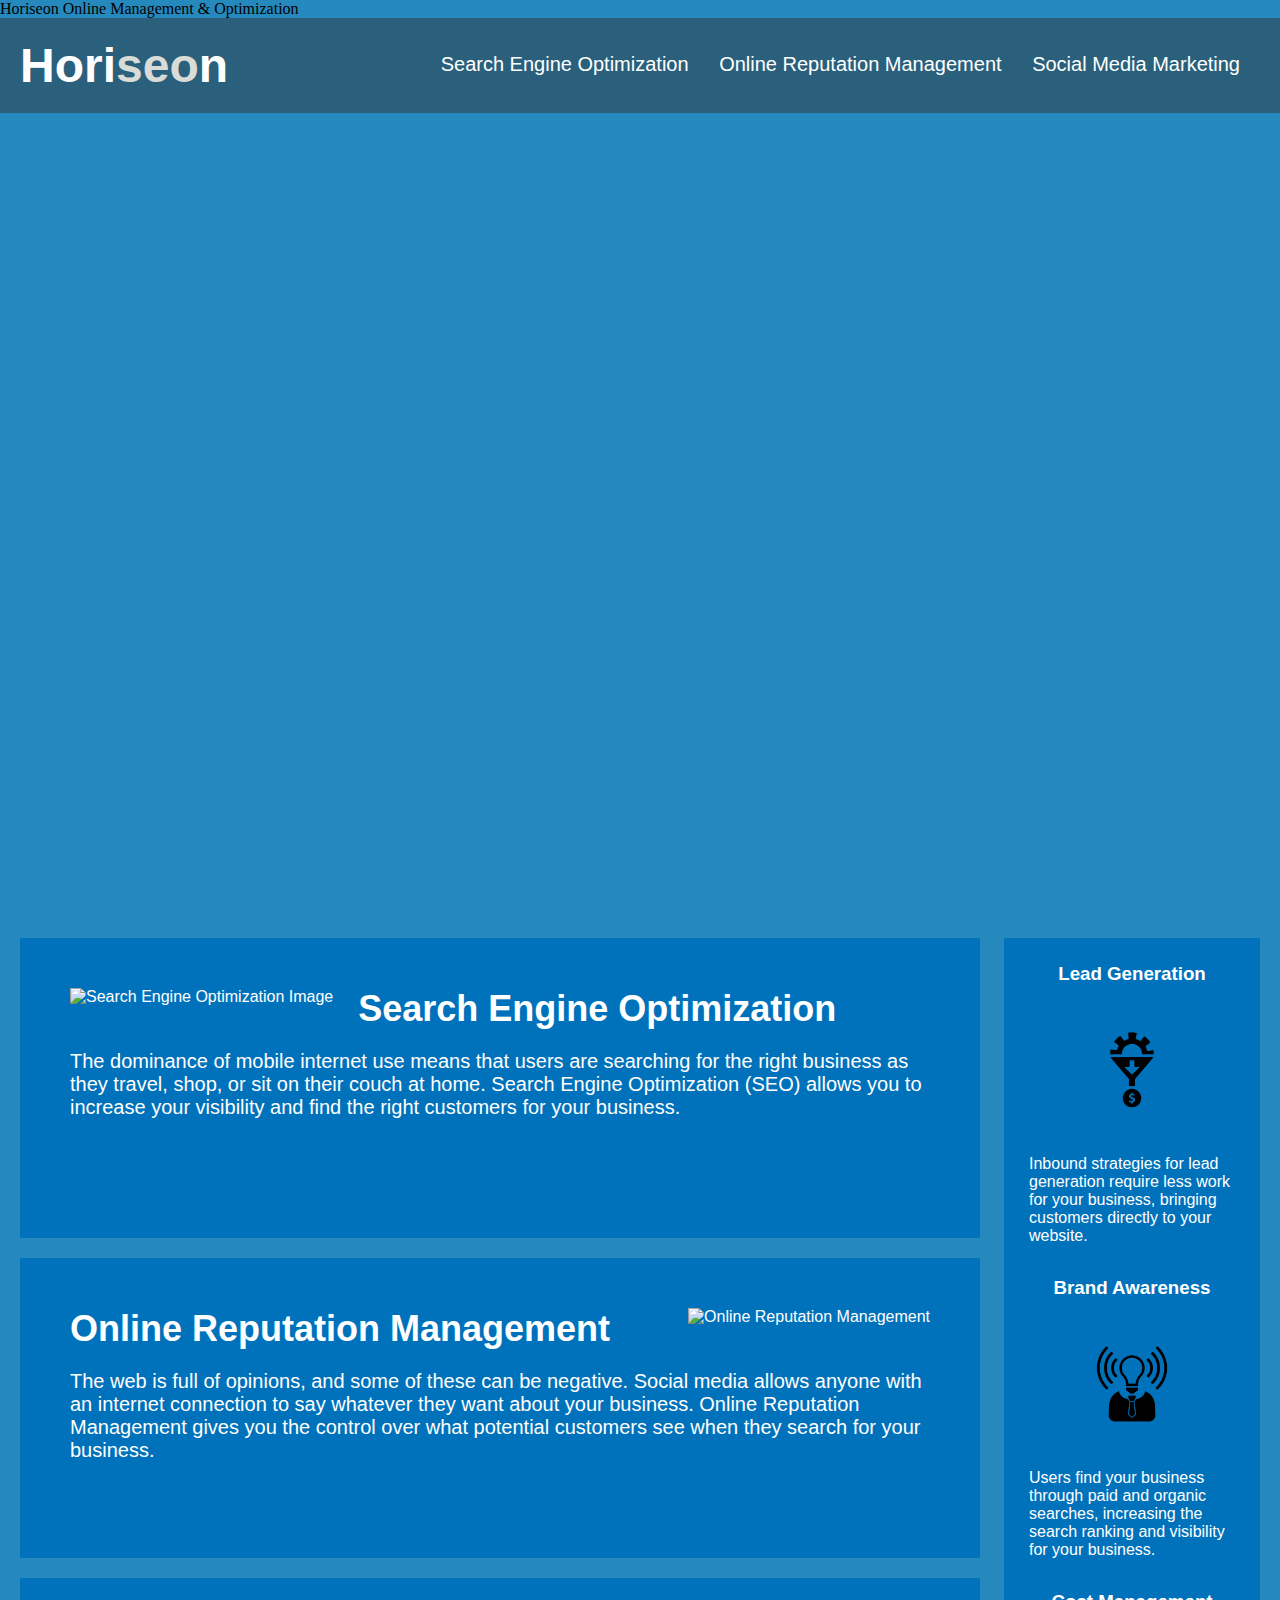
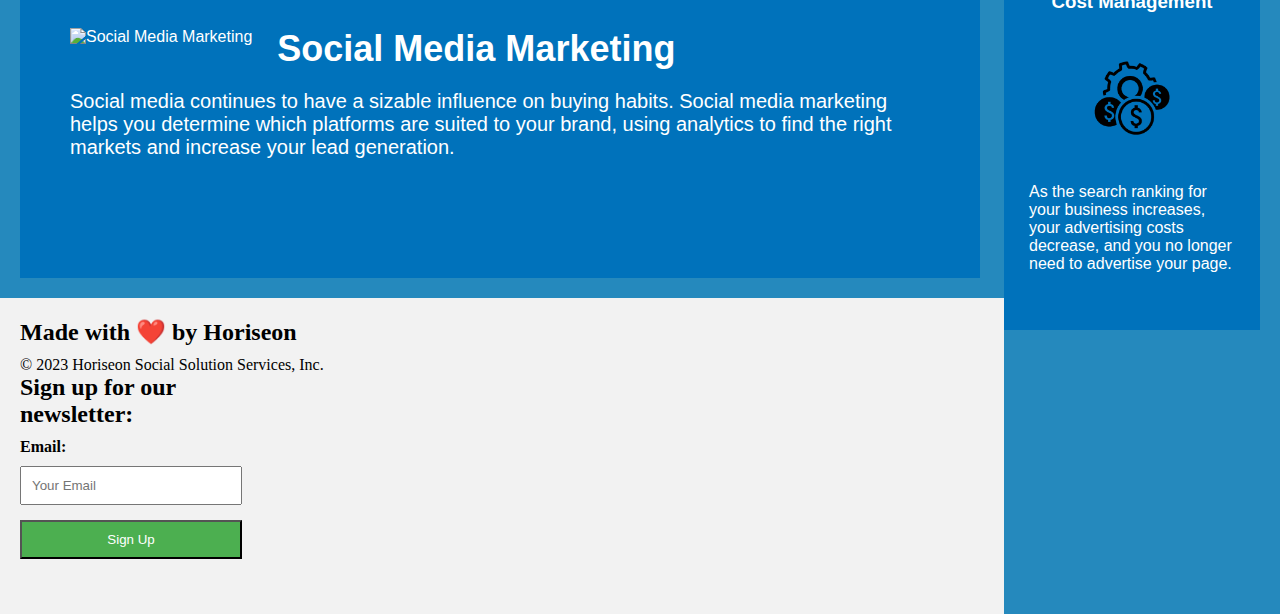
==== index.html @ 228abb2c "Initial commit" ====
<!DOCTYPE html>
<html lang="en-us">

<head>
    <meta charset="UTF-8" />
    <link rel="stylesheet" href="Develop/assets/css/style.css"
    <title>Horiseon Online Management & Optimization</title>
    <!-- Change title of the website to show better consistancy throughout the page -->
</head>

<body>

    <header class="header">
        <!-- Change from a div tag to the <header> tag to increse the use of semantics within the html code -->
        <h1>Hori<span class="seo">seo</span>n</h1>
        <nav>
            <ul>
                <li><a href="#seo-section">Search Engine Optimization</a></li>
                <li><a href="#orm-section">Online Reputation Management</a></li>
                <li><a href="#smm-section">Social Media Marketing</a></li>
            </ul>
        </nav>
    </header>
         <!-- replacement the </div> tag and Close out using the </nav> tag, shorten the # links to include id tags and class attributes  -->
    
    <!-- In the "hero" class and content area below, I will be changing the <div> tags of the html to the <section> tags to include the use
        of consistant semantics throughout each section of the html code -->
    <!-- Change of the div class to add in the section and article classes with increase semantic elements throughout the <section class="hero">.
        I have also adding the alt tag attribute for image descriptions to enhance accessibility.  -->
    <section class="hero"></section>
        <section class="content">
        <article id="seo-section" class="Search Engine Optimization">
            <img src="Develop/assets/images/search-engine-optimization.jpg" class="float-left" alt="Search Engine Optimization Image" />
            <h2>Search Engine Optimization</h2>
            <p1>
                The dominance of mobile internet use means that users are searching for the right business as they travel, shop, or sit on their couch at home. Search Engine Optimization (SEO) allows you to increase your visibility and find the right customers for your business.
            </p1>
        </article>
        <!-- change of div to article and replaced the id tag to include the href section from the NAV bar and have included the class tag. I have also adding in the alt tag attribute for image descriptions to enhance accessibility -->
        <article id="orm-section"  class="online-reputation-management">
            <img src="Develop/assets/images/online-reputation-management.jpg" class="float-right" alt="Online Reputation Management"/>
            <h2>Online Reputation Management</h2>
            <p1>
                The web is full of opinions, and some of these can be negative. Social media allows anyone with an internet connection to say whatever they want about your business. Online Reputation Management gives you the control over what potential customers see when they search for your business.
            </p1>
        </article>
        <!-- change of div to article and replaced the id tag to include the href section from the NAV bar and have included the class tag. I have also adding in the alt tag attribute for image descriptions to enhance accessibility. -->
        <article id="smm-section" class="social-media-marketing">
            <img src="Develop/assets/images/social-media-marketing.jpg" class="float-left" alt="Social Media Marketing" />
            <h2>Social Media Marketing</h2>
            <p1>
                Social media continues to have a sizable influence on buying habits. Social media marketing helps you determine which platforms are suited to your brand, using analytics to find the right markets and increase your lead generation.
            </p1>
        </article>
    </section>
    <!--  Changing from the outer div tags to the </section> attibute to continue, replacing the inner 'div' tag with the 'article' elements and added the 'alt' attributes -->
    <section class="benefits">
        <article class="benefit-lead">
            <h3>Lead Generation</h3>
            <img src="Develop/assets/images/lead-generation.png" alt="LeadGeneration Icon" />
            <p2>
                Inbound strategies for lead generation require less work for your business, bringing customers directly to your website.</p>
        </article>
        <article class="benefit-brand">
            <h3>Brand Awareness</h3>
            <img src="Develop/assets/images/brand-awareness.png" alt="Brand Awareness Icon" />
            <p2>Users find your business through paid and organic searches, increasing the search ranking and visibility for your business.</p>   
        </article>
        <article class="benefit-cost">
            <h3>Cost Management</h3>
            <img src="Develop/assets/images/cost-management.png" alt="Cost Management Icon" />
            <p2>As the search ranking for your business increases, your advertising costs decrease, and you no longer need to advertise your page.</p>
        </article>
    </section>
    <!-- I have added in a sign up for newsletter section and contact information section in the footer -->
<footer>    
    <section class="contact">
        <h2>Made with ❤️️ by Horiseon</h2>
        <p>&copy; 2023 Horiseon Social Solution Services, Inc.</p>
        <section class="signup-form">
            <h2>Sign up for our newsletter:</h2>
            <form action="#" method="post">
                <label for="email">Email:</label>
                <input type="email" id="email" name="email" placeholder="Your Email" required>
                <input type="submit" value="Sign Up">
            </form>
    </section>
</footer> 
</body>

</html>
---- Develop/assets/css/style.css ----
* {
    box-sizing: border-box;
    padding: 0;
    margin: 0;
}

body {
    background-color: #2589bd;
}
/* change of font family throughout the CSS stylesheet */
.header {
    padding: 20px;
    font-family: 'Trebuchet MS', 'Lucida Sans Unicode', 'Lucida Grande', 'Lucida Sans', Arial, sans-serif;
    background-color: #2a607c;
    color: #ffffff;
}

.header h1 {
    display: inline-block;
    font-size: 48px;
}

.header h1 .seo {
    color: #d9dcd6;
}
/* Change the .header div tags to a nav tag to clean up the .header div navigation tags that have been replaced, change of the font family  */
nav {
    padding-top: 15px;
    margin-right: 20px;
    float: right;
    font-family: 'Trebuchet MS', 'Lucida Sans Unicode', 'Lucida Grande', 'Lucida Sans', Arial, sans-serif;
    font-size: 20px;
}

/* Change the .header div tags to a nav tag to clean up the .header div navigation tags that have been replaced  */
nav ul {
    list-style-type: none;
}

/* Change the .header div tags to a nav tag to clean up the .header div navigation tags that have been replaced  */
nav ul li {
    display: inline-block;
    margin-left: 25px;
}
/* Change the .header a div tags to a nav a tag to clean up the .header div navigation tags that have been replaced,
I have also added in font-weight, padding, the backgroud colour as it will match with the rest of the header colour scheme. 
change of font family throughout the CSS stylesheet  */
nav a {
    color: #ffffff;
    text-decoration: none;
    font-family: 'Trebuchet MS', 'Lucida Sans Unicode', 'Lucida Grande', 'Lucida Sans', Arial, sans-serif;
    background-color:#2a607c;
    
}

nav a:hover {
    background-color: #1a4560; /* Adjust hover color to create better user experience and provide a visual feedback. Doing this will increase the user's ability to navigate and interact with a website  */
}

/* increase the font size */
p1 {
    font-size: 20px;
}
p2 {
    font-size: 16px;
}

/* I have combined the background-image, background-size and position into the backgroud property for better readability */
.hero {
    height: 800px;
    width: 100%;
    margin-bottom: 25px;
    background: url(../images/digital-marketing-meeting.jpg) center/cover;
    
}

.float-left {
    float: left;
    margin-right: 25px;
}

.float-right {
    float: right;
    margin-left: 25px;
}

.content {
    width: 75%;
    display: inline-block;
    margin-left: 20px;
}

/* Used flexbox to make the layout more responsive and all the columns to//// change of font family throughout the CSS stylesheet  */
.benefits {
    margin-right: 20px;
    padding: 25px;
    clear: both;
    float: right;
    width: 20%;
    height: 90%;
    font-family: 'Trebuchet MS', 'Lucida Sans Unicode', 'Lucida Grande', 'Lucida Sans', Arial, sans-serif;
    background-color:#0072bb;
}

.benefits article {
    margin-bottom: 32px;
    color: #ffffff;
}

.benefits h3 {
    margin-bottom: 10px;
    text-align: center;
}

.benefits img {
    display: block;
    margin: 10px auto;
    max-width: 150px;
}

/* Content Section Styles. Consolidating the below sections for SEO, ORM, SMM, consolidating the IMG attibutes to make a CSS that is better to maintain 
and easier to read */
.content {
    width: 75%;
    display: inline-block;
    margin-left: 20px;
}

.content article {
    margin-bottom: 20px;
    padding: 50px;
    height: 300px;
    font-family: 'Trebuchet MS', 'Lucida Sans Unicode', 'Lucida Grande', 'Lucida Sans', Arial, sans-serif;
    background-color: #0072bb;
    color: #ffffff;
}

.content article img {
    max-height: 200px;
}

.content article h2 {
    margin-bottom: 20px;
    font-size: 36px;
}

footer {
    display: flex;
    justify-content: space-between;
    align-items: center;
    padding: 20px;
    background-color: #f2f2f2;
    margin: 0 auto;
}

.signup-form,
.contact {
    width: 48%; /* Adjusted width for smaller and streamlined sections */
}

.signup-form {
    margin-bottom: 20px;
}

.signup-form h2,
.contact h2 {
    margin-bottom: 10px;
}

.signup-form label,
.contact a {
    display: block;
    margin-bottom: 10px;
    font-weight: bold;
}

.signup-form input {
    width: 100%;
    padding: 10px;
    box-sizing: border-box;
    margin-bottom: 15px;
}

.signup-form input[type="submit"] {
    background-color: #4CAF50;
    color: #fff;
    cursor: pointer;
}

.contact a {
    text-decoration: none;
    color: #333;
    font-weight: bold;
}
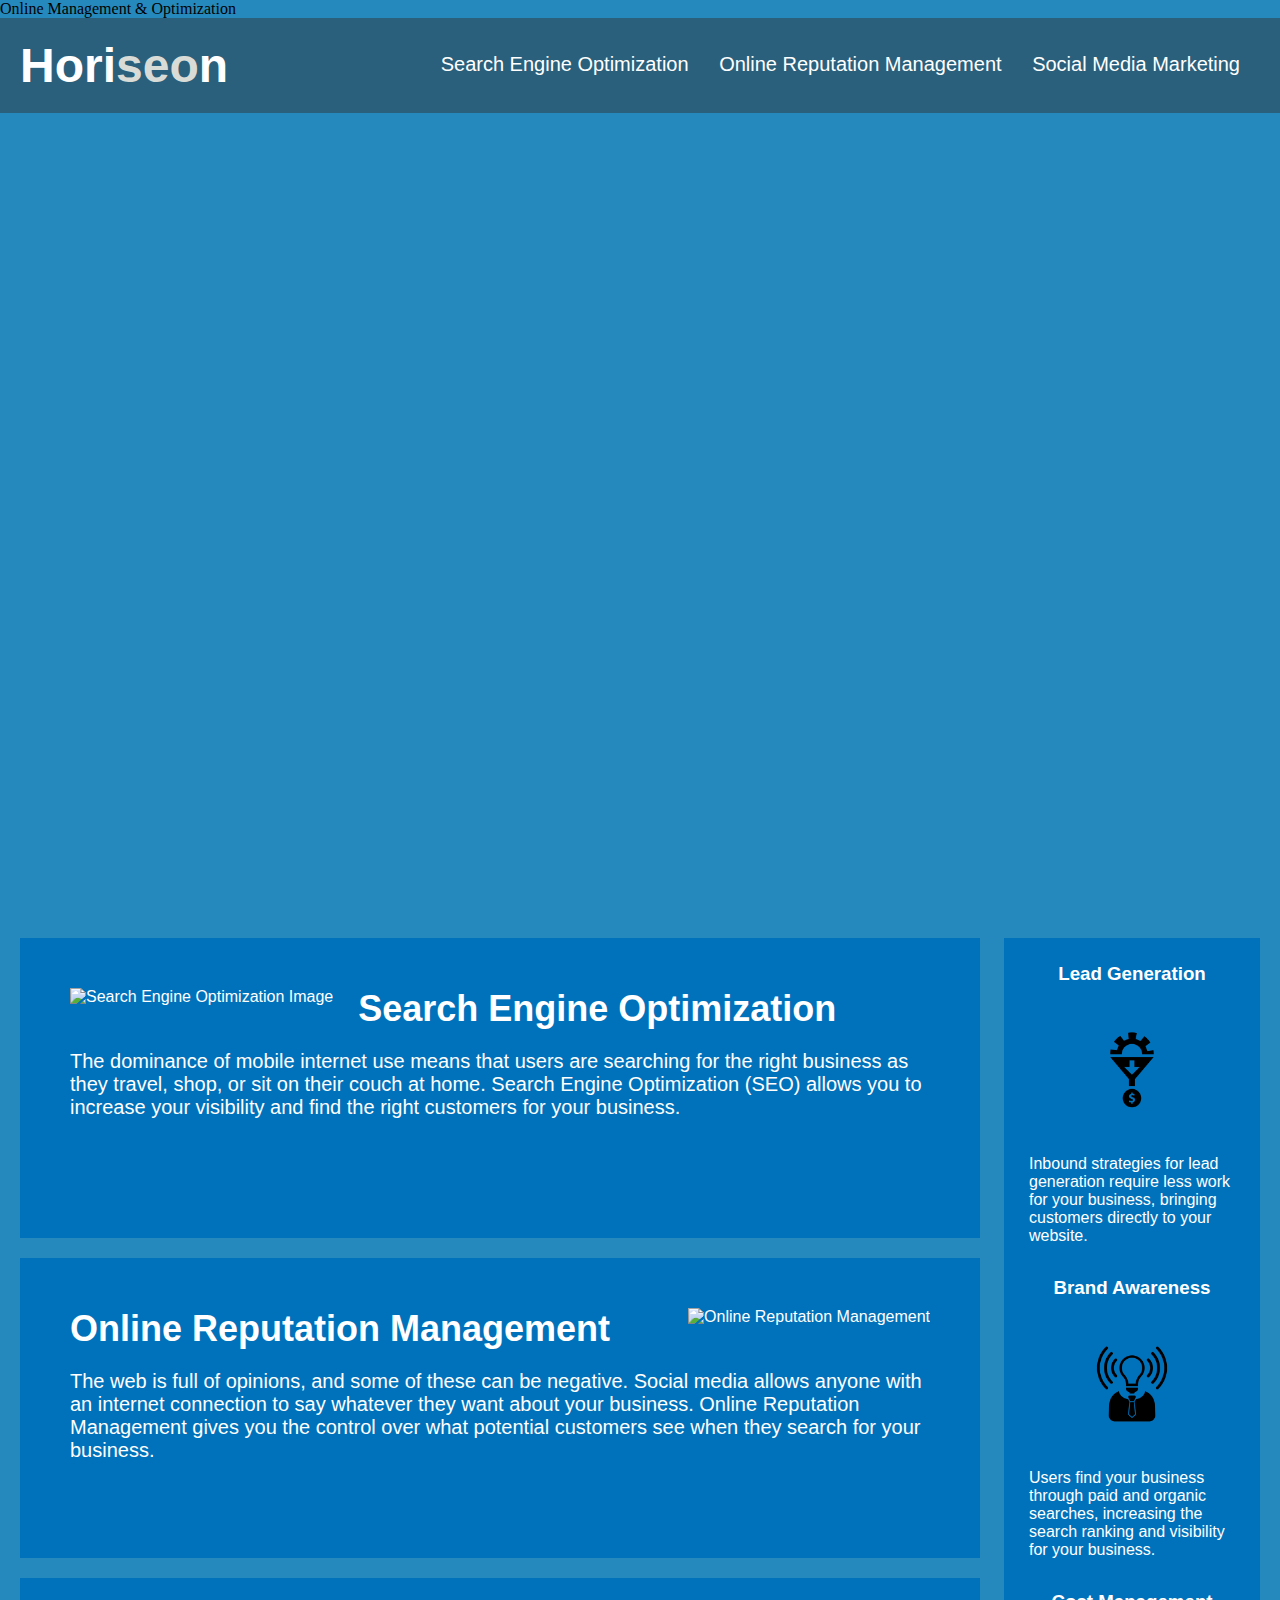
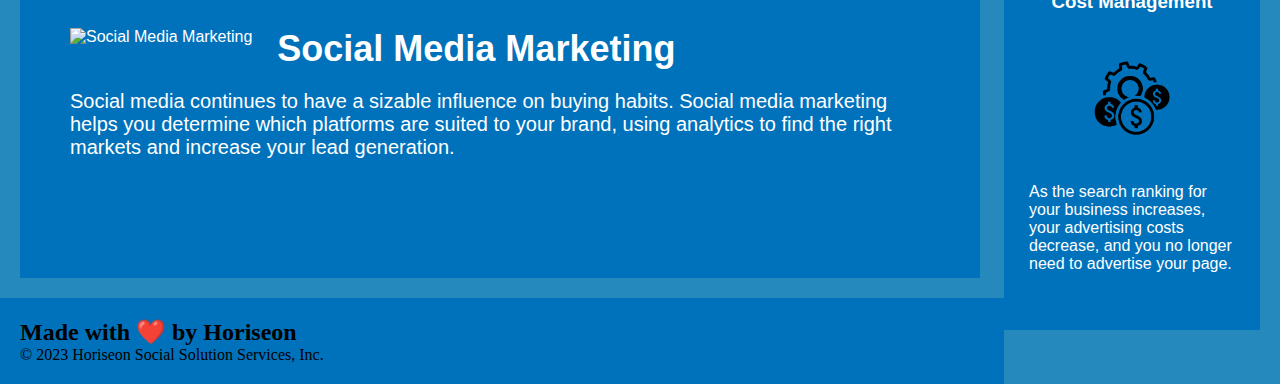
==== commit fae5d5a3: "Week 1 assignment" ====
--- a/index.html
+++ b/index.html
@@ -4,7 +4,7 @@
 <head>
     <meta charset="UTF-8" />
     <link rel="stylesheet" href="Develop/assets/css/style.css"
-    <title>Horiseon Online Management & Optimization</title>
+    <title> Online Management & Optimization</title>
     <!-- Change title of the website to show better consistancy throughout the page -->
 </head>
 
@@ -72,19 +72,12 @@
             <p2>As the search ranking for your business increases, your advertising costs decrease, and you no longer need to advertise your page.</p>
         </article>
     </section>
-    <!-- I have added in a sign up for newsletter section and contact information section in the footer -->
+    
 <footer>    
-    <section class="contact">
+    <section class="footer">
         <h2>Made with ❤️️ by Horiseon</h2>
         <p>&copy; 2023 Horiseon Social Solution Services, Inc.</p>
-        <section class="signup-form">
-            <h2>Sign up for our newsletter:</h2>
-            <form action="#" method="post">
-                <label for="email">Email:</label>
-                <input type="email" id="email" name="email" placeholder="Your Email" required>
-                <input type="submit" value="Sign Up">
-            </form>
-    </section>
+
 </footer> 
 </body>
 
--- a/Develop/assets/css/style.css
+++ b/Develop/assets/css/style.css
@@ -149,46 +149,5 @@
     justify-content: space-between;
     align-items: center;
     padding: 20px;
-    background-color: #f2f2f2;
-    margin: 0 auto;
-}
-
-.signup-form,
-.contact {
-    width: 48%; /* Adjusted width for smaller and streamlined sections */
-}
-
-.signup-form {
-    margin-bottom: 20px;
-}
-
-.signup-form h2,
-.contact h2 {
-    margin-bottom: 10px;
-}
-
-.signup-form label,
-.contact a {
-    display: block;
-    margin-bottom: 10px;
-    font-weight: bold;
-}
-
-.signup-form input {
-    width: 100%;
-    padding: 10px;
-    box-sizing: border-box;
-    margin-bottom: 15px;
-}
-
-.signup-form input[type="submit"] {
-    background-color: #4CAF50;
-    color: #fff;
-    cursor: pointer;
-}
-
-.contact a {
-    text-decoration: none;
-    color: #333;
-    font-weight: bold;
+    background-color: #0072bb;
 }